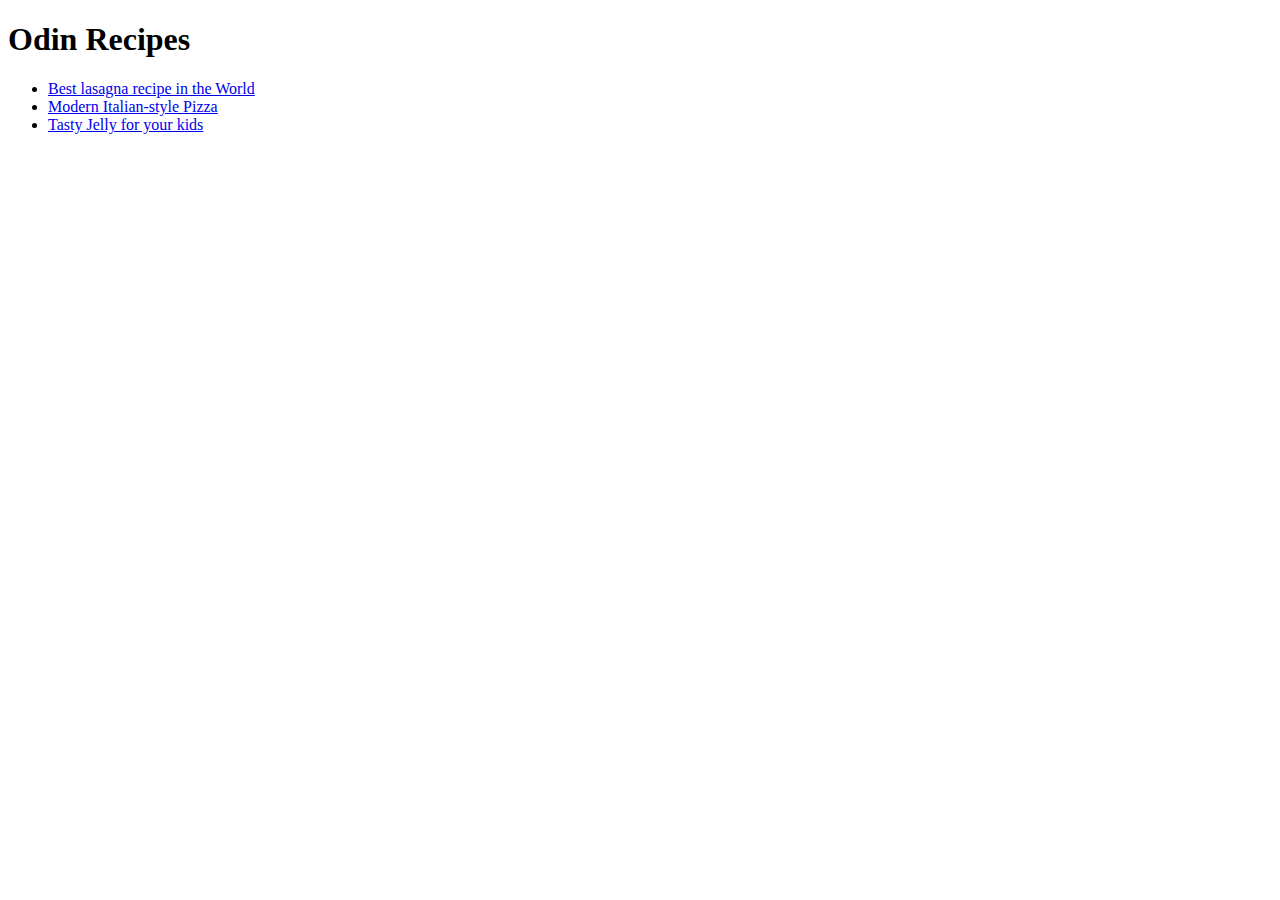
==== index.html @ 07e1a649 "Add 4 pages web site" ====
<!DOCTYPE html>
<html lang="en">
<head>
    <meta charset="UTF-8">
    <meta http-equiv="X-UA-Compatible" content="IE=edge">
    <meta name="viewport" content="width=device-width, initial-scale=1.0">
    <title>Document</title>
</head>
<body>
    <h1>Odin Recipes</h1>
        <ul>
            <li><a href="recipes/lasagna.html">Best lasagna recipe in the World</a></li>
            <li><a href="recipes/pizza.html">Modern Italian-style Pizza</a></li>
            <li><a href="recipes/jelly.html">Tasty Jelly for your kids</a></li>
        </ul>
    </body>
</html>
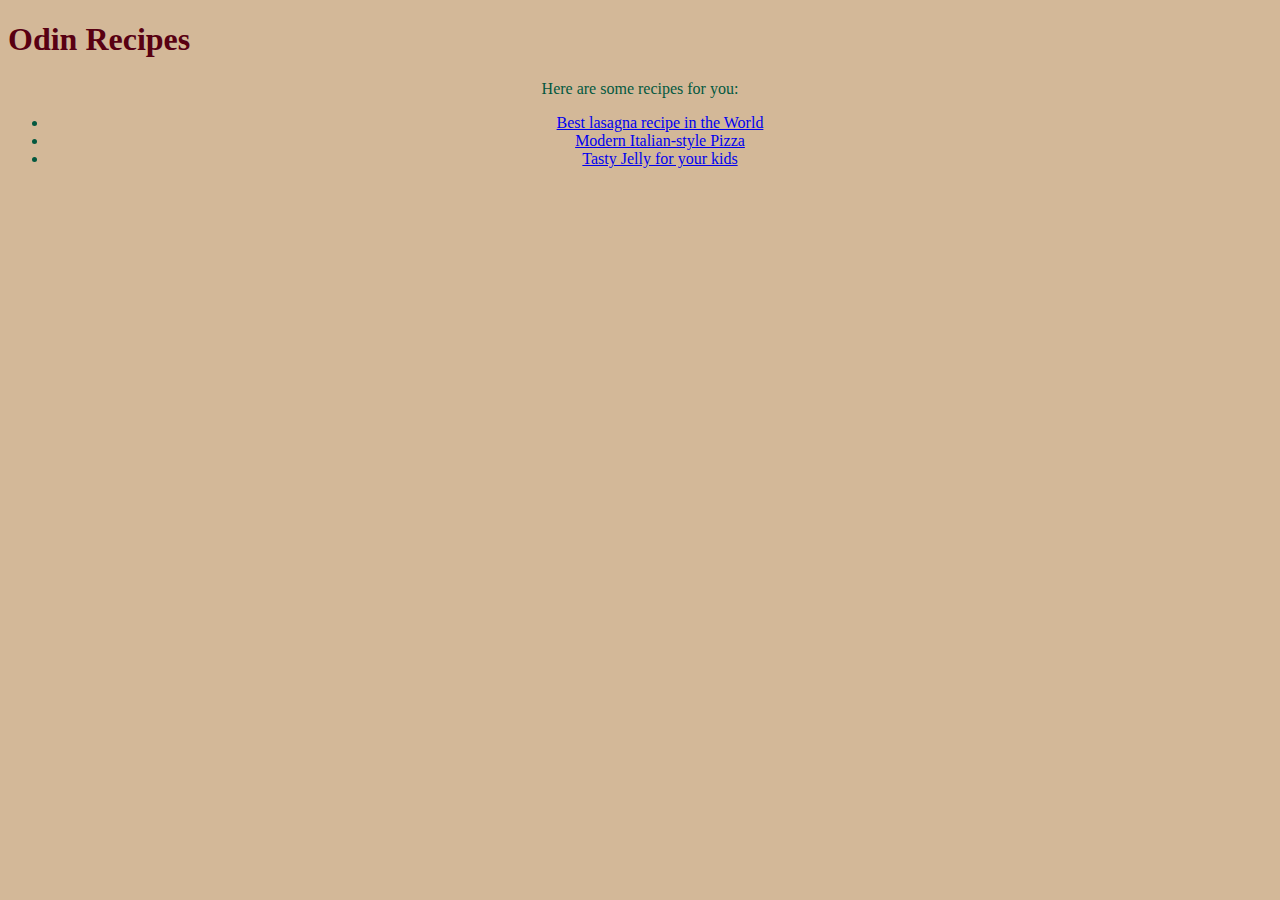
==== commit 37ee2e5a: "Add CSS" ====
--- a/index.html
+++ b/index.html
@@ -1,17 +1,19 @@
 <!DOCTYPE html>
 <html lang="en">
 <head>
+    <link rel = "stylesheet" href = "styles.css"> 
     <meta charset="UTF-8">
     <meta http-equiv="X-UA-Compatible" content="IE=edge">
     <meta name="viewport" content="width=device-width, initial-scale=1.0">
-    <title>Document</title>
+    <title>Odin Recipes</title>
 </head>
 <body>
     <h1>Odin Recipes</h1>
-        <ul>
-            <li><a href="recipes/lasagna.html">Best lasagna recipe in the World</a></li>
-            <li><a href="recipes/pizza.html">Modern Italian-style Pizza</a></li>
-            <li><a href="recipes/jelly.html">Tasty Jelly for your kids</a></li>
-        </ul>
-    </body>
+    <p>Here are some recipes for you:</p>
+    <ul>
+        <li><a href="recipes/lasagna.html">Best lasagna recipe in the World</a></li>
+        <li><a href="recipes/pizza.html">Modern Italian-style Pizza</a></li>
+        <li><a href="recipes/jelly.html">Tasty Jelly for your kids</a></li>
+    </ul>
+</body>
 </html>--- a/styles.css
+++ b/styles.css
@@ -0,0 +1,17 @@
+body {
+    color: #03583f;
+    background-color: rgb(211, 184, 152);
+    text-align: center;
+}
+
+
+h4, h5 {
+    color: rgb(1, 34, 165);
+    font-family: "Lucida Handwriting", Cursive;
+}
+
+h1 {
+    color: rgb(88, 0, 18);
+    font-family: "Times New Roman", sans-serif;
+    text-align: left;
+}